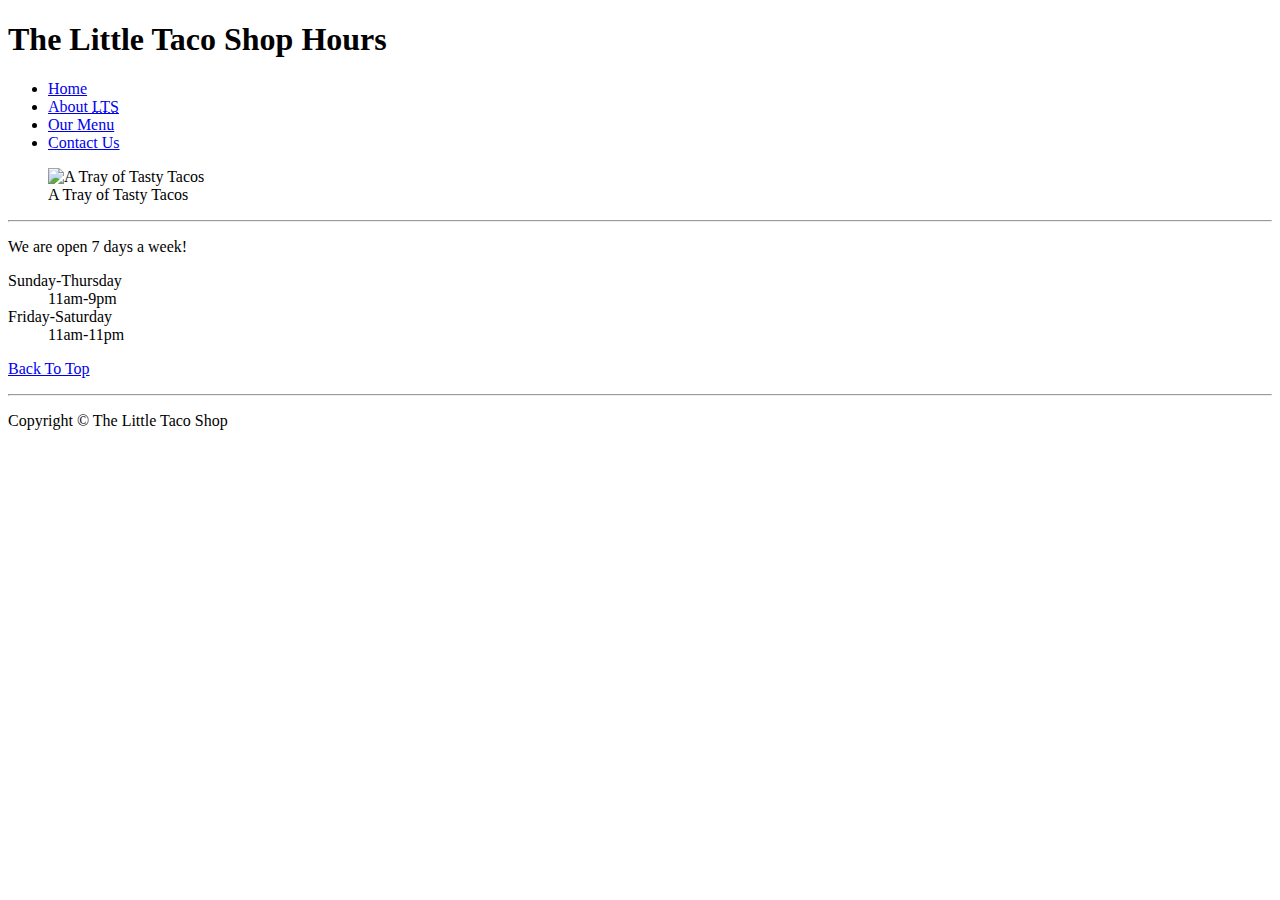
==== hours.html @ 9d145333 "Add files via upload" ====
<!DOCTYPE html>
<html lang="en">

<head>
    <meta charset="UTF-8">
    <meta name="author" content="Hardik Mahajan">
    <meta name="description" content="Stre Hours The Little Taco Shop>
        <title>LTS Hours </title>
        <link rel=" icon" href="C:\Users\HARDIK\OneDrive\Desktop\TimePass\HTML\10_Lesson\img\favicon.ico"
        type="image/x-icon">
    <link rel="stylesheet" href="css/style.css">
</head>

<body>
    <header>
        <h1>The Little Taco Shop Hours</h1>
        <nav>
            <ul>
                <li>
                    <a href="index.html">Home</a>
                </li>
                <li>
                    <a href="/Project/index.html">About <abbr title="The Little Taco Shop">LTS</abbr></a>
                </li>
                <li>
                    <a href="/Project/index.html">Our Menu</a>
                </li>
                <li>
                    <a href="contact.html">Contact Us</a>
                </li>
            </ul>
        </nav>
        <figure>
            <img src="img/tacos_tray_400x267.png" alt="A Tray of Tasty Tacos" title="We love trays of tacos!"
                width="400px" height="267px">
            <figcaption>
                A Tray of Tasty Tacos
            </figcaption>
        </figure>
    </header>
    <hr>
    <main>
        <p>
            We are open 7 days a week!
        </p>
        <dl>
            <dt>Sunday-Thursday</dt>
            <dd>11am-9pm</dd>
            <dt>Friday-Saturday</dt>
            <dd>11am-11pm</dd>
        </dl>
        <p>
            <a href="#">Back To Top</a>
        </p>
    </main>
    <hr>
    <footer>
        <p>Copyright &copy; The Little Taco Shop </p>
    </footer>
</body>

</html>
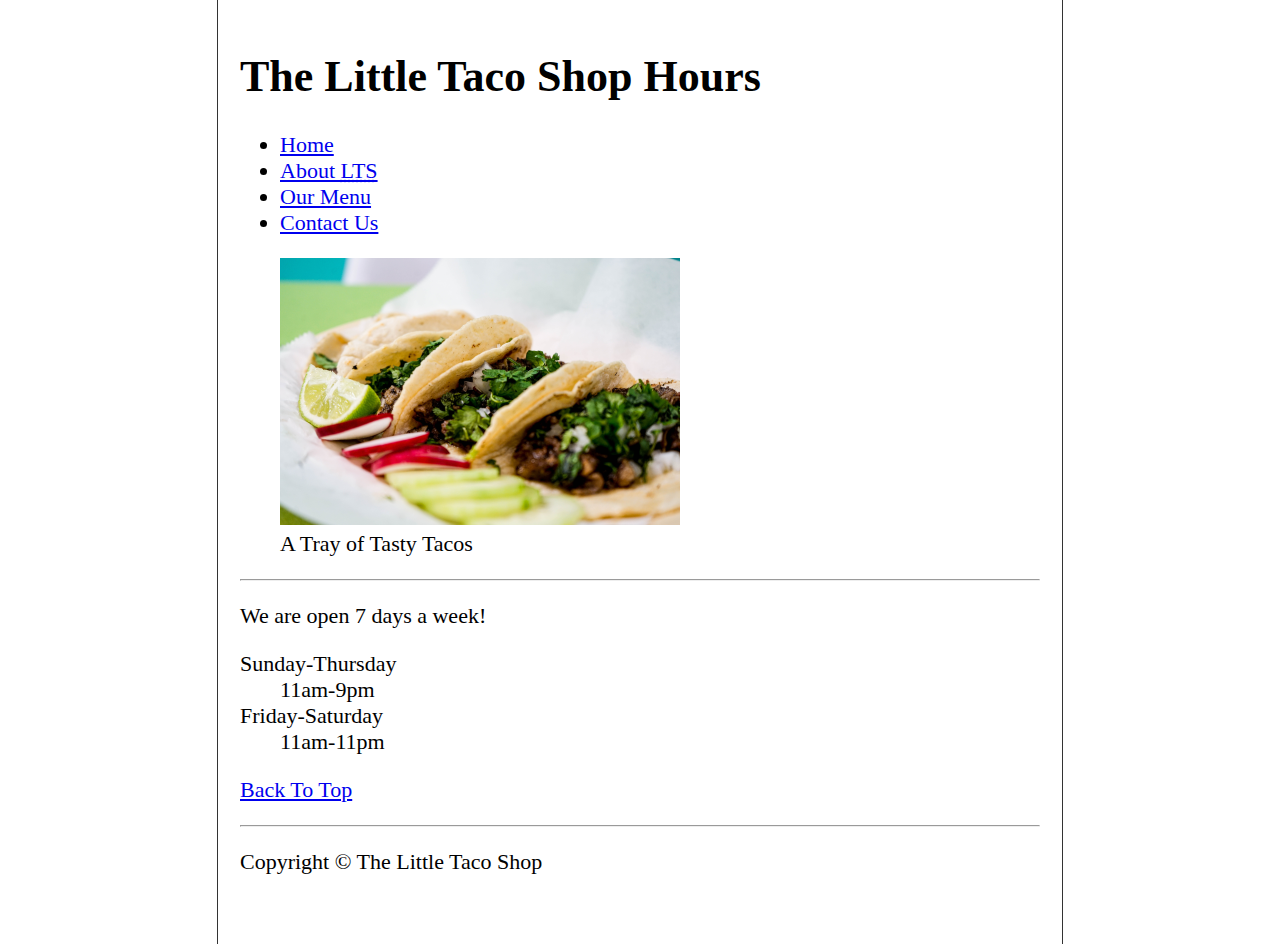
==== commit c7025af7: "Update hours.html" ====
--- a/hours.html
+++ b/hours.html
@@ -17,13 +17,13 @@
         <nav>
             <ul>
                 <li>
-                    <a href="index.html">Home</a>
+                    <a href="./index.html">Home</a>
                 </li>
                 <li>
-                    <a href="/Project/index.html">About <abbr title="The Little Taco Shop">LTS</abbr></a>
+                    <a href="./index.html">About <abbr title="The Little Taco Shop">LTS</abbr></a>
                 </li>
                 <li>
-                    <a href="/Project/index.html">Our Menu</a>
+                    <a href="./index.html">Our Menu</a>
                 </li>
                 <li>
                     <a href="contact.html">Contact Us</a>
@@ -59,4 +59,4 @@
     </footer>
 </body>
 
-</html>+</html>
--- a/css/style.css
+++ b/css/style.css
@@ -0,0 +1,21 @@
+html {
+    font-size: 22px;
+}
+
+body {
+    min-height: 100vh;
+    max-width: 800px;
+    margin: 0 auto;
+    padding: 1rem;
+    border-left: 1px solid #333;
+    border-right: 1px solid #333;
+}
+
+th,
+td,
+caption {
+    border: 1px solid #333;
+    font-family: 'Courier New', Courier, monospace;
+    border-collapse: separate;
+    padding: 0.5rem;
+}